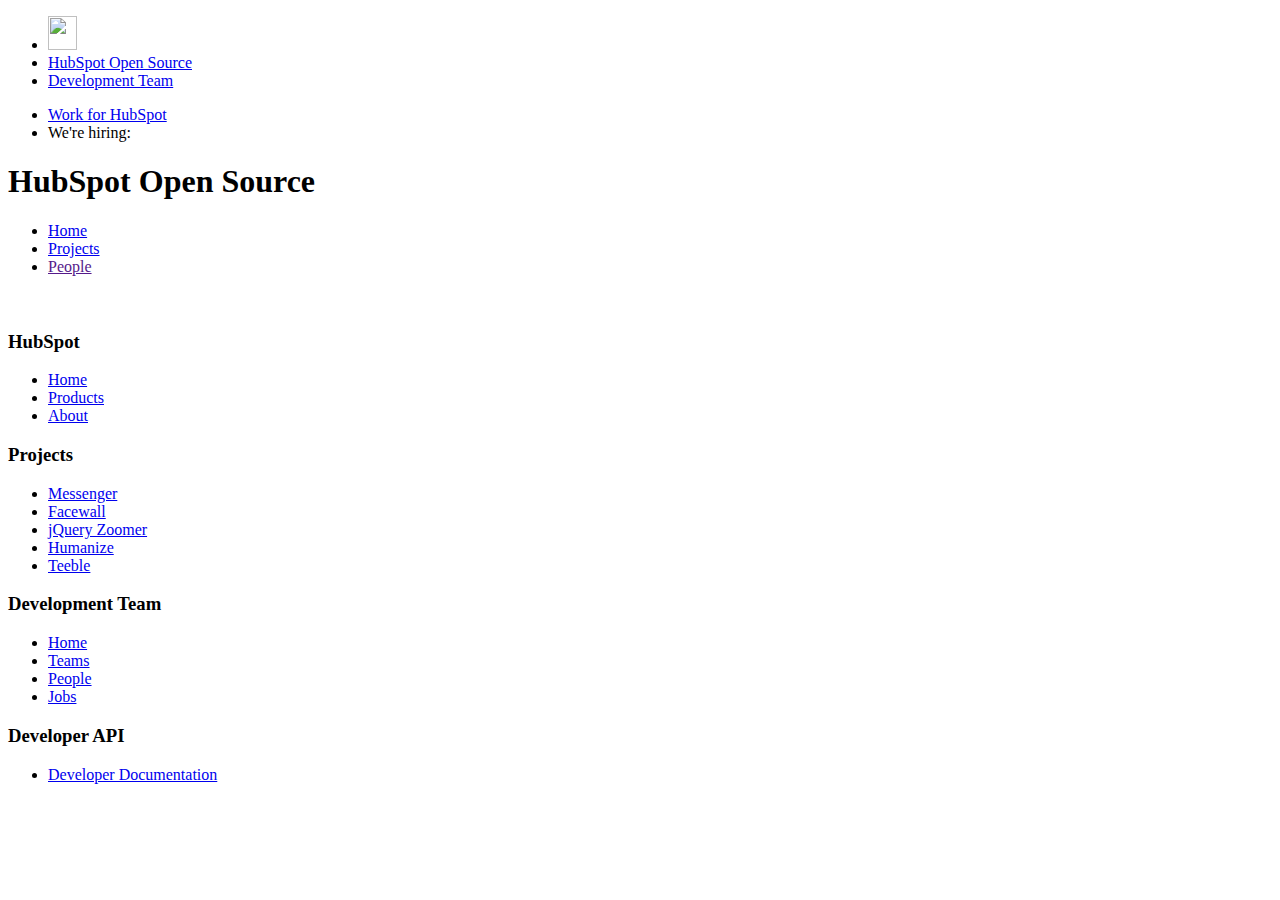
==== people/index.html @ be192e62 "A couple more URL changes" ====
<!DOCTYPE html>
<html>
    <head>
        <meta charset="utf-8">
        <title>HubSpot &mdash; Open Source</title>

        <meta http-equiv="X-UA-Compatible" content="chrome=1">
        <meta name="viewport" content="width=device-width, initial-scale=1, user-scalable=no">

        <link rel="icon" href="http://static.hubspot.com/favicon.ico">
        <link type="text/css" rel="stylesheet" href="https://static2cdn.hubspot.com/hubspot_public_assets/static-1.112/shared/sass/hubspot_public_assets.css">
        <link type="text/css" rel="stylesheet" href="https://static.hubspot.com/bundles/navigation.css">

        <link rel="stylesheet" href="/static-resources/css/print.css">
        <link rel="stylesheet" href="/static-resources/css/navigation-tweaks.css">
        <link rel="stylesheet" href="/static-resources/css/documentation.css">

        <link rel="stylesheet" type="text/css" href="../assets/style.css">

        <script type="text/javascript" src="//use.typekit.net/jbn8qxr.js"></script>
        <script type="text/javascript">try{Typekit.load();}catch(e){}</script>

        <script type="text/javascript" src="//ajax.googleapis.com/ajax/libs/jquery/1.10.2/jquery.min.js"></script>

        <script type="text/javascript" src="../assets/strftime.js"></script>
        <script type="text/javascript" src="../app.js"></script>
    </head>
    <body>

        <div id="hs-nav-v3" class="nav-width-flex signed-out-nav">
            <div class="hs-nav-section main-nav">
                <div class="nav-section-inner">
                    <ul class="nav-links-left">
                        <li class="first"><a class="nav-logo" href="http://www.hubspot.com/"><img height="34" src="https://static.hubspot.com/style-guide/img/nav-sprocket.png" width="29"></a></li>
                        <li>
                            <a href="http://hubspot.github.com">
                                HubSpot Open Source
                            </a>
                        </li>
                        <li>
                            <a href="http://dev.hubspot.com">
                                Development Team
                            </a>
                        </li>
                    </ul>
                    <ul class="nav-links-right">
                        <li class="first">
                            <a href="https://login.hubspot.com/login/" class="sign-in">Work for HubSpot</a>
                        </li>
                        <li>
                            <span class="try-label">We're hiring:</span>
                        </li>
                    </ul>
                </div>
            </div>
        </div>

        <div class="hs-page-width-normal">
            <div class="row-fluid">
                <div class="span12">
                    <h1 class="hs-doc-page-header">HubSpot Open Source</h1>
                </div>
            </div>

            <div class="row-fluid">
                <div class="span3">
                    <div class="hs-doc-sidenav">
                        <nav>
                            <ul class="hs-public-sidenav">
                                <li><a href="..">Home</a></li>
                                <li><a href="../projects">Projects</a></li>
                                <li class="current-nav-item"><a href>People</a></li>
                            </ul>
                        </nav>
                    </div>
                </div>
                <div class="span9">
                    <div class="hs-doc-content">
                        <div id="members-list" class="clearfix"></div>
                    </div>
                </div>
            </div>
        </div>

        <div class="hs3-public-footer">
            <div class="row-fluid hs-page-width-normal">
                <div class="span3 hidden-phone">
                    <h3>HubSpot</h3>
                    <ul>
                        <li>
                            <a href="http://www.hubspot.com">Home</a>
                        </li>
                        <li>
                            <a href="http://www.hubspot.com/software">Products</a>
                        </li>
                        <li>
                            <a href="http://www.hubspot.com/internet-marketing-company/">About</a>
                        </li>
                    </ul>
                </div>
                <div class="span3">
                    <h3>Projects</h3>
                    <ul>
                        <li>
                            <a href="http://github.hubspot.com/messenger">Messenger</a>
                        </li>
                        <li>
                            <a href="http://github.hubspot.com/facewall">Facewall</a>
                        </li>
                        <li>
                            <a href="http://github.hubspot.com/jquery-zoomer">jQuery Zoomer</a>
                        </li>
                        <li>
                            <a href="http://github.hubspot.com/humanize">Humanize</a>
                        </li>
                        <li>
                            <a href="http://github.hubspot.com/teeble">Teeble</a>
                        </li>
                    </ul>
                </div>
                <div class="span3">
                    <h3>Development Team</h3>
                    <ul>
                        <li>
                            <a href="http://dev.hubspot.com">Home</a>
                        </li>
                        <li>
                            <a href="http://dev.hubspot.com/teams">Teams</a>
                        </li>
                        <li>
                            <a href="http://dev.hubspot.com/people">People</a>
                        </li>
                        <li>
                            <a href="http://dev.hubspot.com/jobs">Jobs</a>
                        </li>
                    </ul>
                </div>
                <div class="span3 hidden-phone">
                    <h3>Developer API</h3>
                    <ul>
                        <li>
                            <a href="http://developers.hubspot.com/">Developer Documentation</a>
                        </li>
                    </ul>
                </div>
            </div>
        </div>

        <!-- Start of Async HubSpot Analytics Code -->
        <script type="text/javascript">
            (function(d,s,i,r) {
                if (d.getElementById(i)){return;}
                var n=d.createElement(s),e=d.getElementsByTagName(s)[0];
                n.id=i;n.src='//js.hubspot.com/analytics/'+(Math.ceil(new Date()/r)*r)+'/51294.js';
                e.parentNode.insertBefore(n, e);
            })(document,"script","hs-analytics",300000);
        </script>
        <!-- End of Async HubSpot Analytics Code -->
    </body>
</html>
---- assets/style.css ----
h2 {
    font-weight: bold;
    font-size: 20px;
}

#wrapper {
    position: relative;
    margin: 0 auto;
    padding: 20px 0;
}

#main {
    text-align: center;
    margin: 20px auto;
}

.top-section {
    display: block;
    margin-bottom: 20px;
    padding-top: 23px;
    border-top: 1px solid #eee;
}

#main h1 {
    margin: 30px 0;
}

#main h1, #main p {
    margin-left: 15px;
    margin-right: 15px;
}

#main p {
    font-size: 11px;
    line-height: 2;
}

#logo {
    width: 115px;
    height: 43px;
    margin: 13px auto;
    background: url('logo.png') no-repeat;
    text-indent: -99999px;
}

#logo h1 {
    margin: 0;
}

#repos {
    margin-bottom: 20px;
    padding: 0px;
}

div.header {
    height: 130px;
}

div.header h1, div.header p {
    margin: 10px 15px 0;
}

div.header h1 {
    margin-bottom: 10px;
}

.large-number {
    width: 100%;
    font-size: 14px;
    font-weight: normal;
    line-height: 40px;
    margin-right: 18px;
    padding-top: 20px;
    flaot: left;
    display: inline-block;
    text-align: center;
}

a.large-number:link, a.large-number:visited {
    color: inherit;
}

.large-number:hover {
    text-decoration: none;
    color: #444;
}

.large-number #num-repos, .large-number #num-members {
    font-size: 50px;
    font-weight: normal;
    line-height: 30px;
    display: block;
    text-align: center;
}

#recently-updated {
    padding: 10px 0px 0px 30px;
    font-size: 14px;
    width: 100%;
    box-sizing: border-box;
    -moz-box-sizing: border-box;
    overflow: hidden;
    white-space: nowrap;
}

#recently-updated h1 {
    font-size: 20px;
    margin: 0px;
}

#recently-updated h1 a {
    font-weight: normal;
}

#recently-updated-repos {
    list-style: none;
    padding: 0;
}

#recently-updated-repos li {
    line-height: 1.5;
}

#recently-updated-repos li span {
    display: inline-block;
    padding: 0 1px;
}

#recently-updated-repos li span {
    font-size: 12px;
}

#recently-updated-repos li span.name {
    padding: 0 6px 0 0;
    font-size: 12px;
}

#recently-updated-repos li span.time a,
#recently-updated-repos li span.watchers a,
#recently-updated-repos li span.forks a {
    color: #999;
}

#repos.small-list {
    margin-top: 40px;
}

.repo {
    display: block;
    position: relative;
    padding: 10px;
    margin: -10px;
    margin-bottom: 20px;
}

.repo:hover {
    background: #eee;
}

.repo.selected {
    background: #eee;
}

.repo h2 {
    width: 35%;
    text-overflow: ellipsis;
    overflow: hidden;
    white-space: nowrap;
    box-sizing: border-box;
    -moz-box-sizing: border-box;
    padding-right: 20px;
}

.docs-link, .github-link {
    font-size: 12px;
    margin-left: 10px;
}

.repo h2, .repo h3, .repo p {
    margin: 0;
}

.repo p {
    position: absolute;
    left: 35%;
    top: 13px;
    display: block;
    width: 65%;
    text-overflow: ellipsis;
    overflow: hidden;
    white-space: nowrap;
    box-sizing: border-box;
    -moz-box-sizing: border-box;
    padding-right: 110px;
}

@media (max-width: 960px) {
    .docs-link {
        display: none;
    }
}

@media (max-width: 767px) {
    .repo p {
        position: static;
        width: 100%;
        padding-right: 0;
        white-space: pre-line;
    }

    .repo h2 {
        width: 100%;
        padding-right: 110px;
    }

    .docs-link, .github-link {
        display: none;
    }
}

.repo h3 {
    position: absolute;
    top: 18px;
    right: 36px;
    color: #999;
    font-size: 12px;
}

.repo .languange-indicator {
    content: '';
    position: absolute;
    right: 11px;
    top: 19px;
    width: 15px;
    height: 15px;
    border-radius: 20px;
    background-color: #888888;
    pointer-events: none;
}

.repo.javascript .languange-indicator, .repo.coffeescript .languange-indicator {
    background-color: #fe7722;
}

.repo.ruby .languange-indicator {
    background-color: #cc1100;
}

.repo.java .languange-indicator {
    background-color: #6aad2d;
}

.repo.python .languange-indicator {
    background-color: #3288e6;
}

.repo.css .languange-indicator {
    background-color: #7ac9de;
}

.repo.php .languange-indicator {
    background-color: rgb(159, 96, 240);
}

.hero-unit {
    margin: 40px auto;
}

.hero-unit h1 {
    display: block;
    text-align: center;
    font-size: 48px;
    text-shadow: none;
    font-weight: 400;
    line-height: 1em;
    margin-bottom: -14px;
    margin-top: 0px;
}

.hero-unit h2 {
    display: block;
    text-align: center;
    font-size: 28px;
    color: #888;
    font-weight: 200;
}

#members-list {
    padding-bottom: 20px;
}

#members-list h2 {
    margin-top: 0;
}

#members-list a {
    display: block;
    margin-bottom: 20px;
    width: 25%;
    float: left;
    text-align: center;
}

#members-list a {
    display: block;
    margin-bottom: 30px;
    width: 25%;
    float: left;
    text-align: center;
}

#members-list img {
    height: 100px;
    width: 100px;
}

#members-list.small-list {
    text-align: center;
    margin-bottom: 20px;
}

#members-list.small-list a, #members-list.small-list img {
    float: none;
    height: 26px;
    width: 26px;
    margin-bottom: 0px;
    display: inline;
    display: inline-block;
}

#members-list.small-list h2 {
    display: none;
}

@media (max-width: 767px) {
    #members-list a {
        width: 50%
    }
}

@media (max-width: 767px) {
    #recently-updated {
        padding-left: 0px;
    }
}
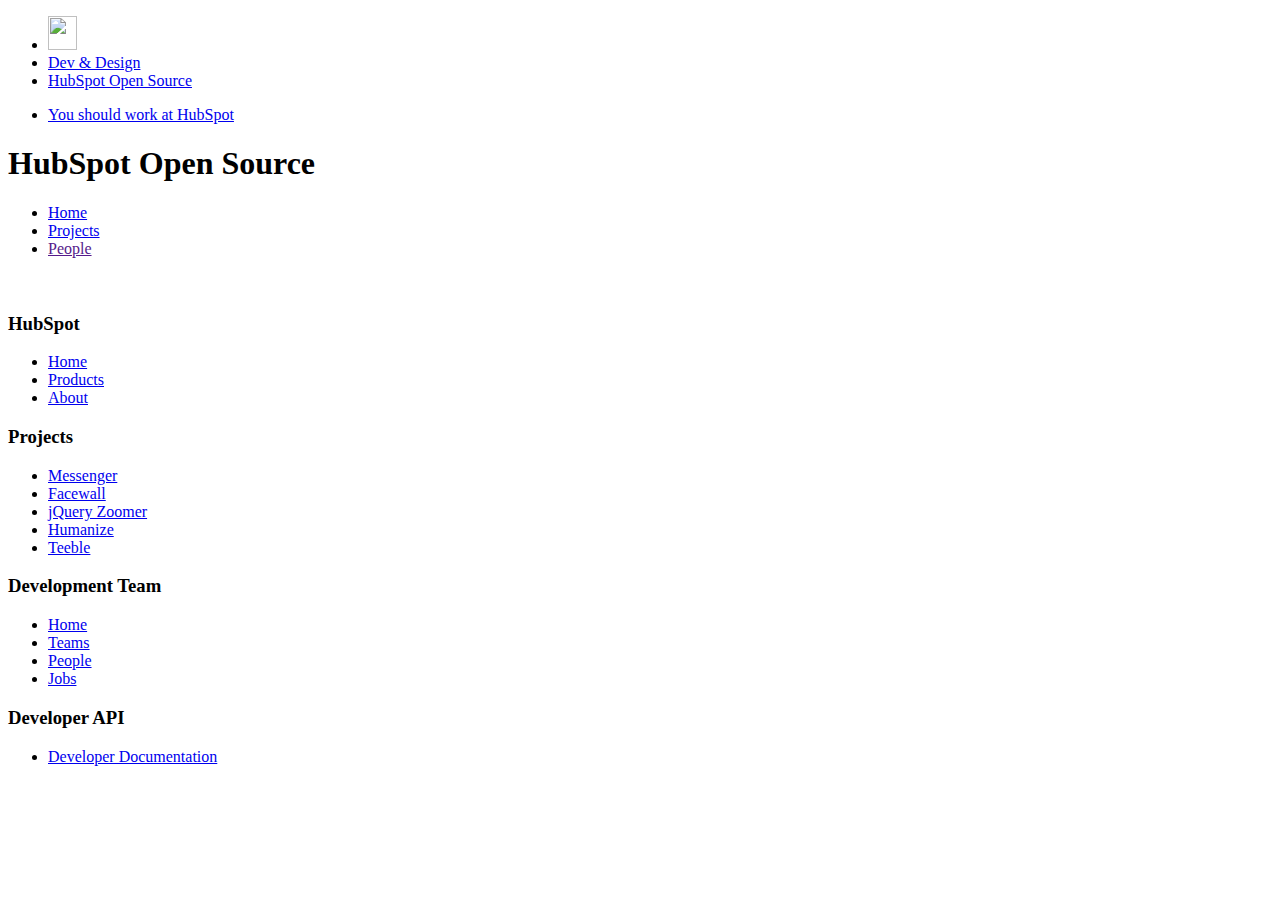
==== commit a4643915: "Update nav" ====
--- a/people/index.html
+++ b/people/index.html
@@ -33,22 +33,19 @@
                     <ul class="nav-links-left">
                         <li class="first"><a class="nav-logo" href="http://www.hubspot.com/"><img height="34" src="https://static.hubspot.com/style-guide/img/nav-sprocket.png" width="29"></a></li>
                         <li>
-                            <a href="http://hubspot.github.com">
-                                HubSpot Open Source
+                            <a href="http://dev.hubspot.com">
+                                Dev &amp; Design
                             </a>
                         </li>
                         <li>
-                            <a href="http://dev.hubspot.com">
-                                Development Team
+                            <a href="http://hubspot.github.com">
+                                HubSpot Open Source
                             </a>
                         </li>
                     </ul>
                     <ul class="nav-links-right">
                         <li class="first">
-                            <a href="https://login.hubspot.com/login/" class="sign-in">Work for HubSpot</a>
-                        </li>
-                        <li>
-                            <span class="try-label">We're hiring:</span>
+                            <a href="http://dev.hubspot.com/jobs/" class="sign-in">You should work at HubSpot</a>
                         </li>
                     </ul>
                 </div>
